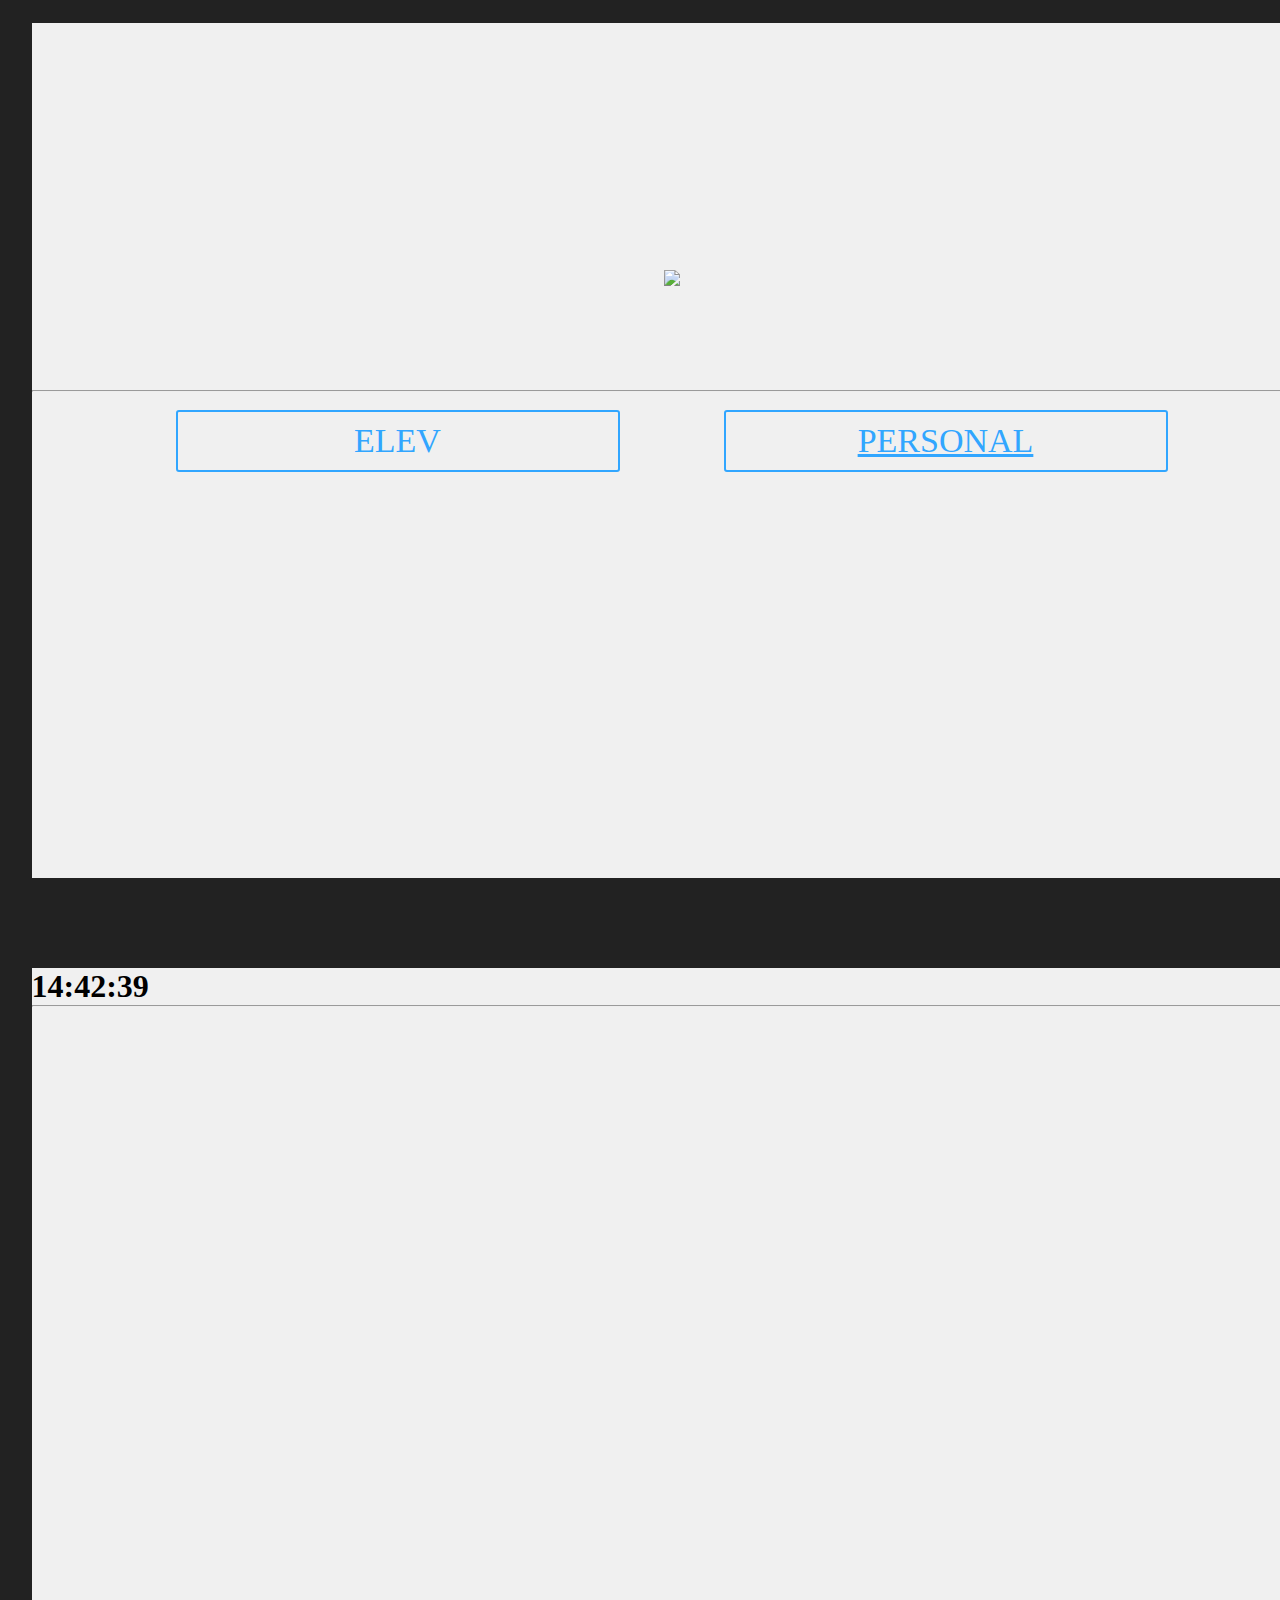
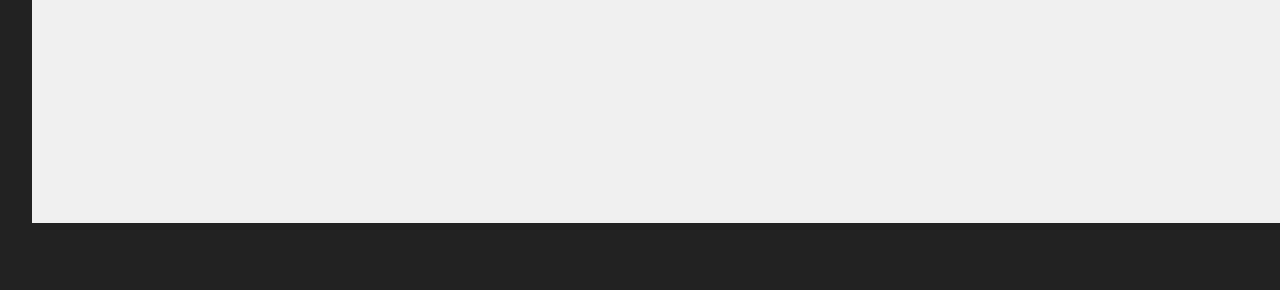
==== index.html @ 759fe7e0 "Klocka" ====
<!DOCTYPE html>
<html>
<head>
    <meta charset="utf-8" />
    <meta http-equiv="X-UA-Compatible" content="IE=edge">
    <title>NTIG - We Love ITG</title>
    <meta name="viewport" content="width=device-width, initial-scale=1">
    <link rel="stylesheet" type="text/css" media="screen" href="css/main.css">
    <link rel="stylesheet" type="text/css" media="screen" href="css/bootstrap.css">
    <script src="js/main.js">
    function startTime() {
    var klocka = new Date();
    var t = klocka.getHours();
    var m = klocka.getMinutes();
    var s = klocka.getSeconds();
    m = checkTime(m);
    s = checkTime(s);
    document.getElementById('txt').innerHTML =
    t + ":" + m + ":" + s;
    var x = setTimeout(startTime, 500);
}
function checkTime(i) {
    if (i < 10) {i = "0" + i};
    return i;
}</script>
</head>
<body onload="startTime()">
    <div class="row">
        <div class="col-md-9 text-center">
            <div class="boxcontainer">
                <div id="buttonwrapper">
                        <img src="http://gymnasiedagarna.se/wp-content/uploads/2018/05/NTI-Gymnasiet_Digitalt_svart-600x141.png" width="300px">
                        <hr>
                        <br>
                        <div class="dropdown">
                            <a class="button_elev dropbtn" href="">ELEV</a>
                            <div class="dropdown-content">
                                <a href="#">SchoolSoft</a>
                                <a href="#">Schema</a>
                                <a href="#">Link 3</a>
                            </div>
                        </div>
                        <div class="dropdown">
                            <a class="button_personal" href="">PERSONAL</a>
                            <div class="dropdown-content">
                                <a href="#">SchoolSoft</a>
                                <a href="#">Schema</a>
                                <a href="#">Link 3</a>
                            </div>
                        </div>
                    </div>
            </div>
        </div>
        <div class="col-md-3 text-center">
            <div class="boxcontainer">
                <h1 id="txt"></h1>
                <hr>
            </div>
        </div>
    </div>
</body>
</html>
---- css/main.css ----
*{
    margin: 0;
    padding: 0;
}
img {
    margin-bottom: 100px;
}
body {
    background-color: #222222 !important;
}
.dropdown {
    position: relative;
    display: inline-block;
}

.dropdown-content {
    display: none;
    position: absolute;
    background-color: #f1f1f1;
    min-width: 160px;
    box-shadow: 0px 8px 16px 0px rgba(0,0,0,0.2);
    z-index: 1;
}

.col-md-9, .col-md-3 {
    height: 100vh;
    background-color: #222222;
    padding-top: 2.5vh;
    padding-right: 0.1vh !important;
    padding-left: 3.5vh !important;
    padding-bottom: 2.5vh !important;
}

.dropdown-content a {
    color: black;
    padding: 12px 16px;
    text-decoration: none;
    display: block;
}

.boxcontainer {
    width: 100%;
    height: 95vh;
    background-color: #f0f0f0;
}

.dropdown-content a:hover {background-color: #ddd;}

.dropdown:hover .dropdown-content {display: block;}

#logo{
    position: absolute;
}
#line {
    border-left: solid black 1px;
}
.row {
    width: 1920px !important;
}
#buttons {
    text-align: center;
    width: 100%;
    height: auto;
    top: 35%;
    position: absolute;
}
#buttonwrapper {
    text-align: center;
    width: 100%;
    height: auto;
    bottom: 0px;
    top: 30%;
    position: absolute;
}
.button_elev{
    margin-right: 50px;
    width: 300px;
    text-decoration: none;
    position: relative;
    display: inline-block;
    color:#31A6FF;
    font-family: "proxina nova";
    font-weight: 100;
    font-size: 34px;
    text-align: center;
    border: solid 2px #31A6FF;
    border-radius: 3px;
    padding: 10px 70px;
}
.button_elev:hover{
    text-decoration: none;
    transition: all .475s ease;
    background-color: #31A6FF; 
    color: white;
}

.button_personal{
    margin-left: 50px;
    width: 300px;
    position: relative;
    display: inline-block;
    color:#31A6FF;
    font-family: "proxina nova";
    font-weight: 100;
    font-size: 34px;
    text-align: center;
    border: solid 2px #31A6FF;
    border-radius: 3px;
    padding: 10px 70px;
    }
.button_personal:hover{
    text-decoration: none;
    transition: all .475s ease;
    background-color: #31A6FF; 
    color: white;
}
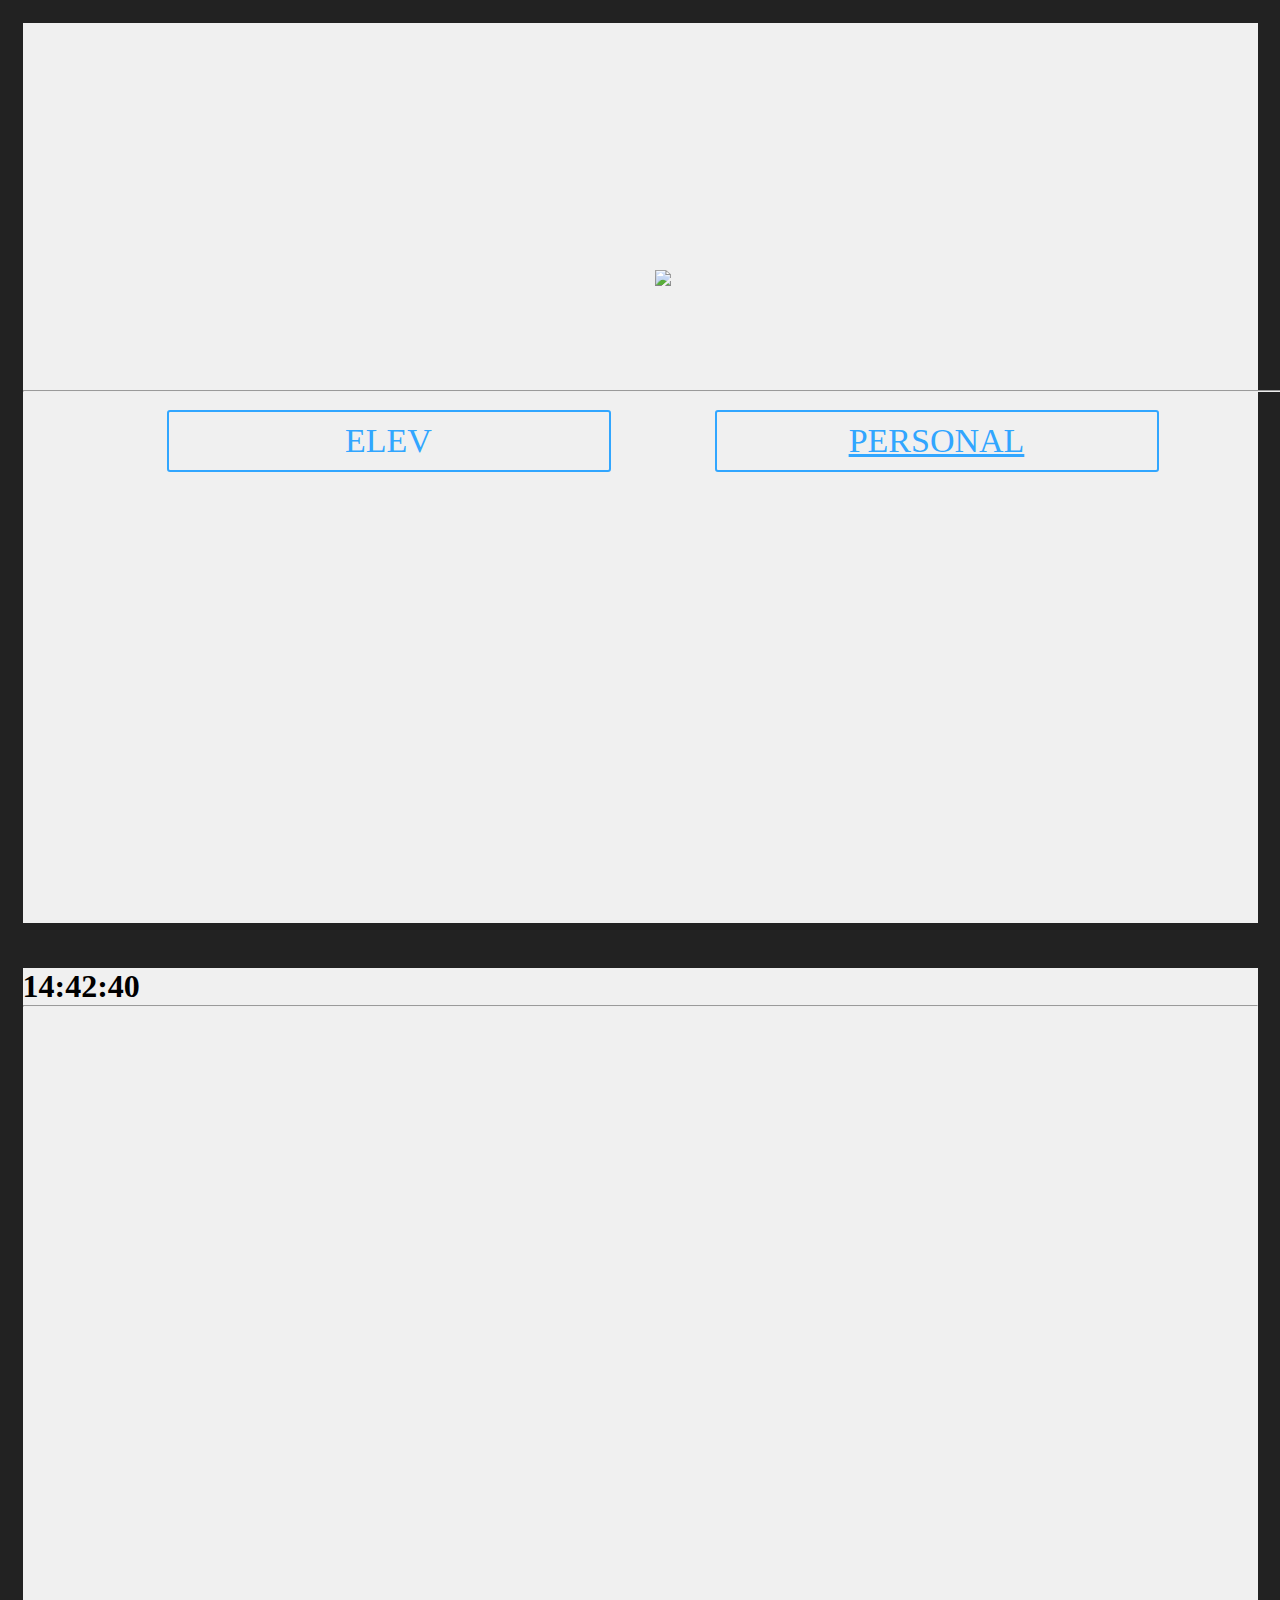
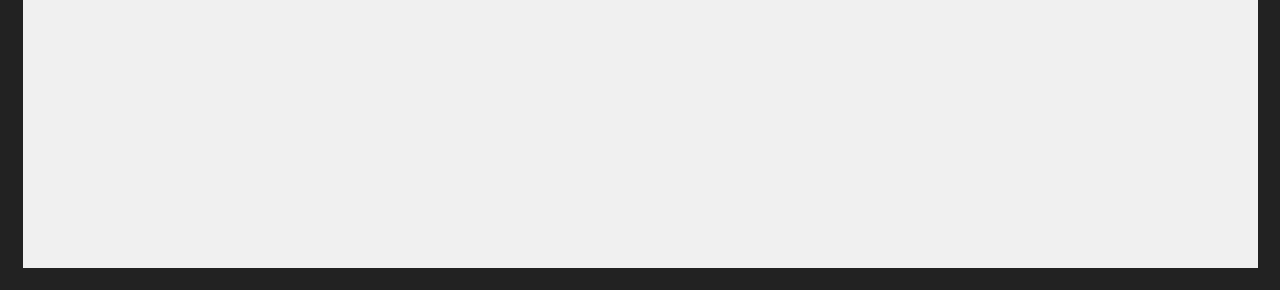
==== commit 33f4f108: "a" ====
--- a/index.html
+++ b/index.html
@@ -9,21 +9,22 @@
     <link rel="stylesheet" type="text/css" media="screen" href="css/main.css">
     <link rel="stylesheet" type="text/css" media="screen" href="css/bootstrap.css">
     <script src="js/main.js">
-    function startTime() {
-    var klocka = new Date();
-    var t = klocka.getHours();
-    var m = klocka.getMinutes();
-    var s = klocka.getSeconds();
-    m = checkTime(m);
-    s = checkTime(s);
-    document.getElementById('txt').innerHTML =
-    t + ":" + m + ":" + s;
-    var x = setTimeout(startTime, 500);
-}
-function checkTime(i) {
-    if (i < 10) {i = "0" + i};
-    return i;
-}</script>
+        function startTime() {
+            var klocka = new Date();
+            var t = klocka.getHours();
+            var m = klocka.getMinutes();
+            var s = klocka.getSeconds();
+            m = checkTime(m);
+            s = checkTime(s);
+            document.getElementById('txt').innerHTML =
+            t + ":" + m + ":" + s;
+            var x = setTimeout(startTime, 500);
+        }
+        function checkTime(i) {
+            if (i < 10) {i = "0" + i};
+            return i;
+        }
+    </script>
 </head>
 <body onload="startTime()">
     <div class="row">
--- a/css/main.css
+++ b/css/main.css
@@ -16,7 +16,7 @@
 .dropdown-content {
     display: none;
     position: absolute;
-    background-color: #f1f1f1;
+    background-color: rgb(241, 241, 241);
     min-width: 160px;
     box-shadow: 0px 8px 16px 0px rgba(0,0,0,0.2);
     z-index: 1;
@@ -25,9 +25,9 @@
 .col-md-9, .col-md-3 {
     height: 100vh;
     background-color: #222222;
-    padding-top: 2.5vh;
-    padding-right: 0.1vh !important;
-    padding-left: 3.5vh !important;
+    padding-top: 2.5vh !important;
+    padding-right: 2.5vh !important;
+    padding-left: 2.5vh !important;
     padding-bottom: 2.5vh !important;
 }
 
@@ -40,7 +40,7 @@
 
 .boxcontainer {
     width: 100%;
-    height: 95vh;
+    height: 100%;
     background-color: #f0f0f0;
 }
 
@@ -55,8 +55,9 @@
     border-left: solid black 1px;
 }
 .row {
-    width: 1920px !important;
+    width: 100%;
 }
+
 #buttons {
     text-align: center;
     width: 100%;
@@ -65,8 +66,8 @@
     position: absolute;
 }
 #buttonwrapper {
+    width: 100%;
     text-align: center;
-    width: 100%;
     height: auto;
     bottom: 0px;
     top: 30%;
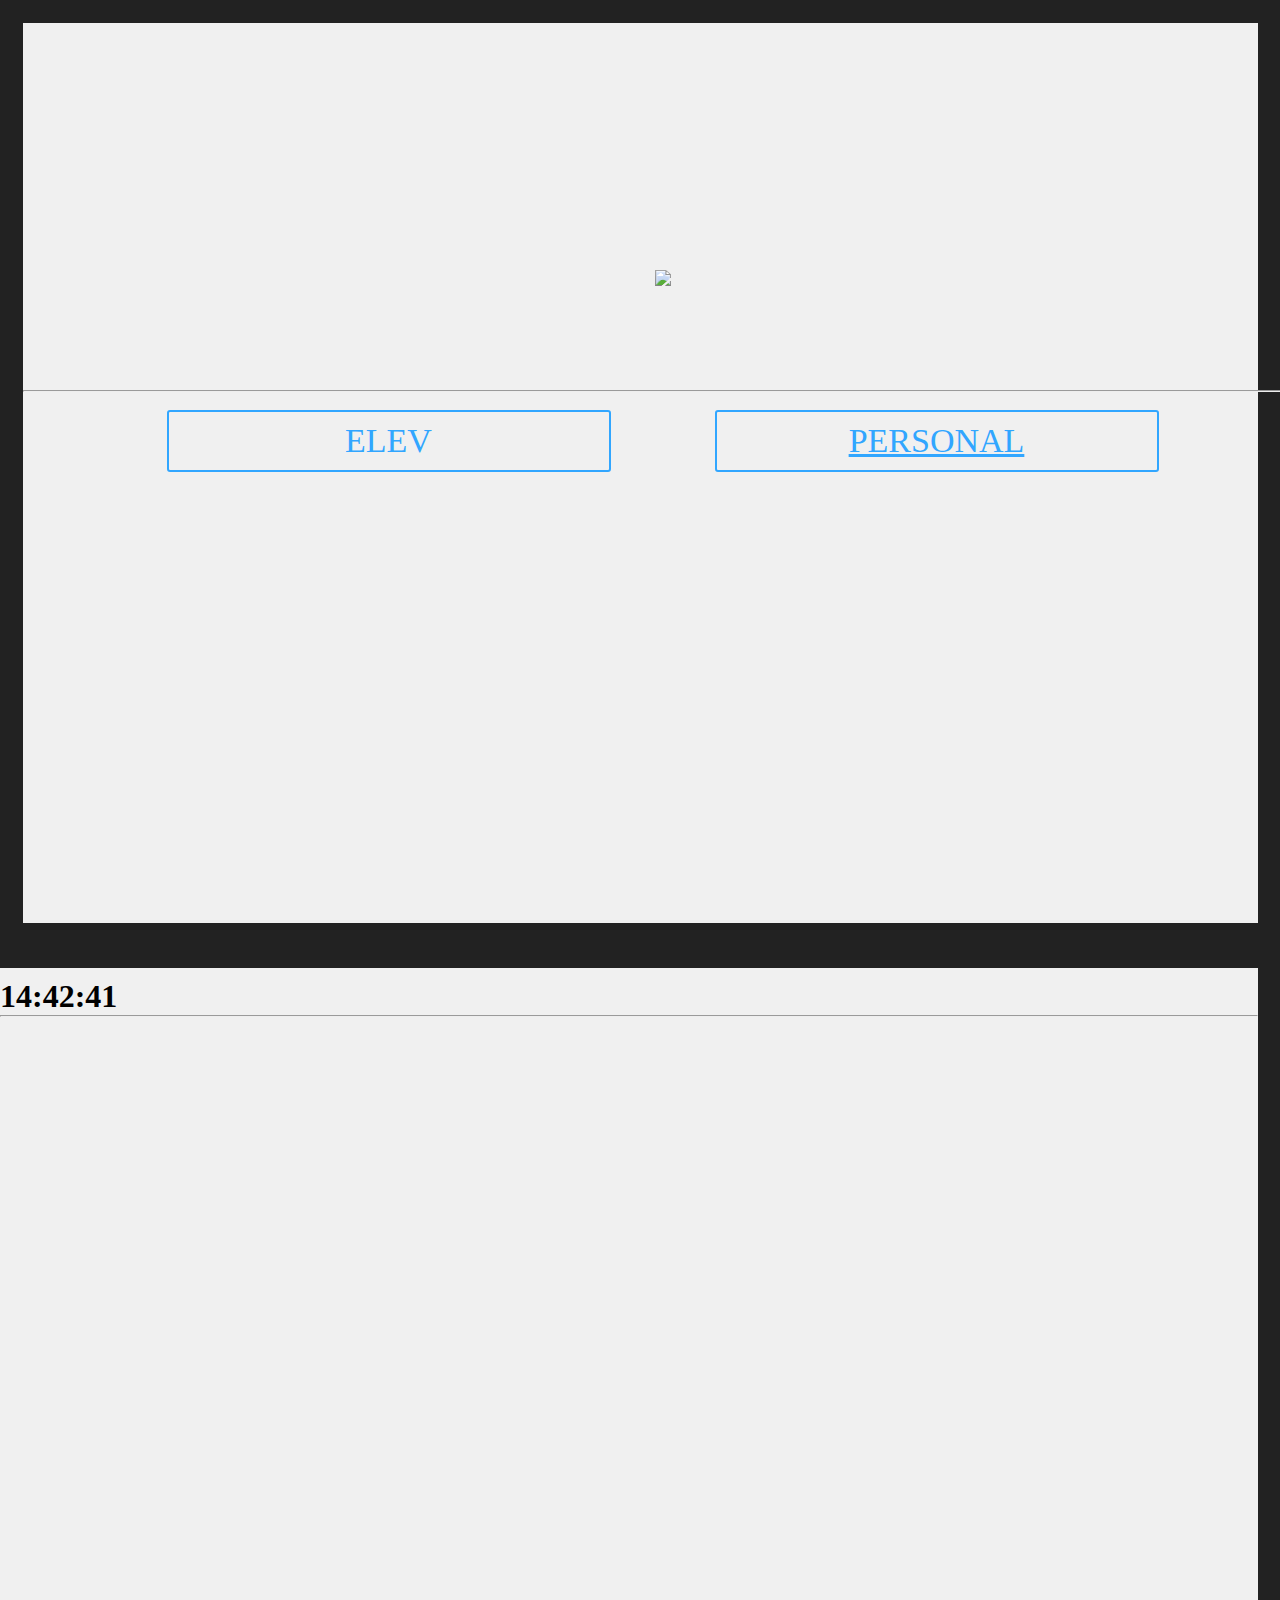
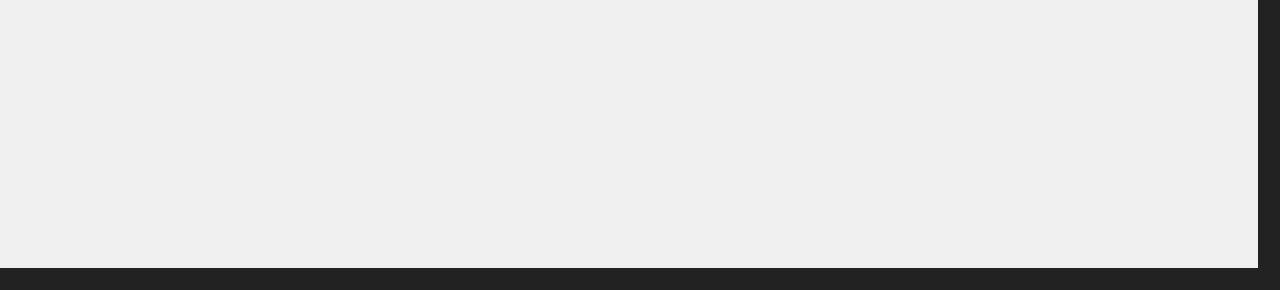
==== commit a2e83f4c: "Fix" ====
--- a/index.html
+++ b/index.html
@@ -16,8 +16,7 @@
             var s = klocka.getSeconds();
             m = checkTime(m);
             s = checkTime(s);
-            document.getElementById('txt').innerHTML =
-            t + ":" + m + ":" + s;
+            document.getElementById('txt').innerHTML =t + ":" + m + ":" + s;
             var x = setTimeout(startTime, 500);
         }
         function checkTime(i) {
--- a/css/main.css
+++ b/css/main.css
@@ -11,9 +11,11 @@
 .dropdown {
     position: relative;
     display: inline-block;
+    margin: 0 50px 0 50px;
 }
 
 .dropdown-content {
+    width: 300px;
     display: none;
     position: absolute;
     background-color: rgb(241, 241, 241);
@@ -29,6 +31,10 @@
     padding-right: 2.5vh !important;
     padding-left: 2.5vh !important;
     padding-bottom: 2.5vh !important;
+}
+
+.col-md-3 {
+    padding-left: 0vh !important;
 }
 
 .dropdown-content a {
@@ -74,7 +80,6 @@
     position: absolute;
 }
 .button_elev{
-    margin-right: 50px;
     width: 300px;
     text-decoration: none;
     position: relative;
@@ -96,7 +101,6 @@
 }
 
 .button_personal{
-    margin-left: 50px;
     width: 300px;
     position: relative;
     display: inline-block;
@@ -114,4 +118,7 @@
     transition: all .475s ease;
     background-color: #31A6FF; 
     color: white;
+}
+#txt{
+    padding-top: 10px;
 }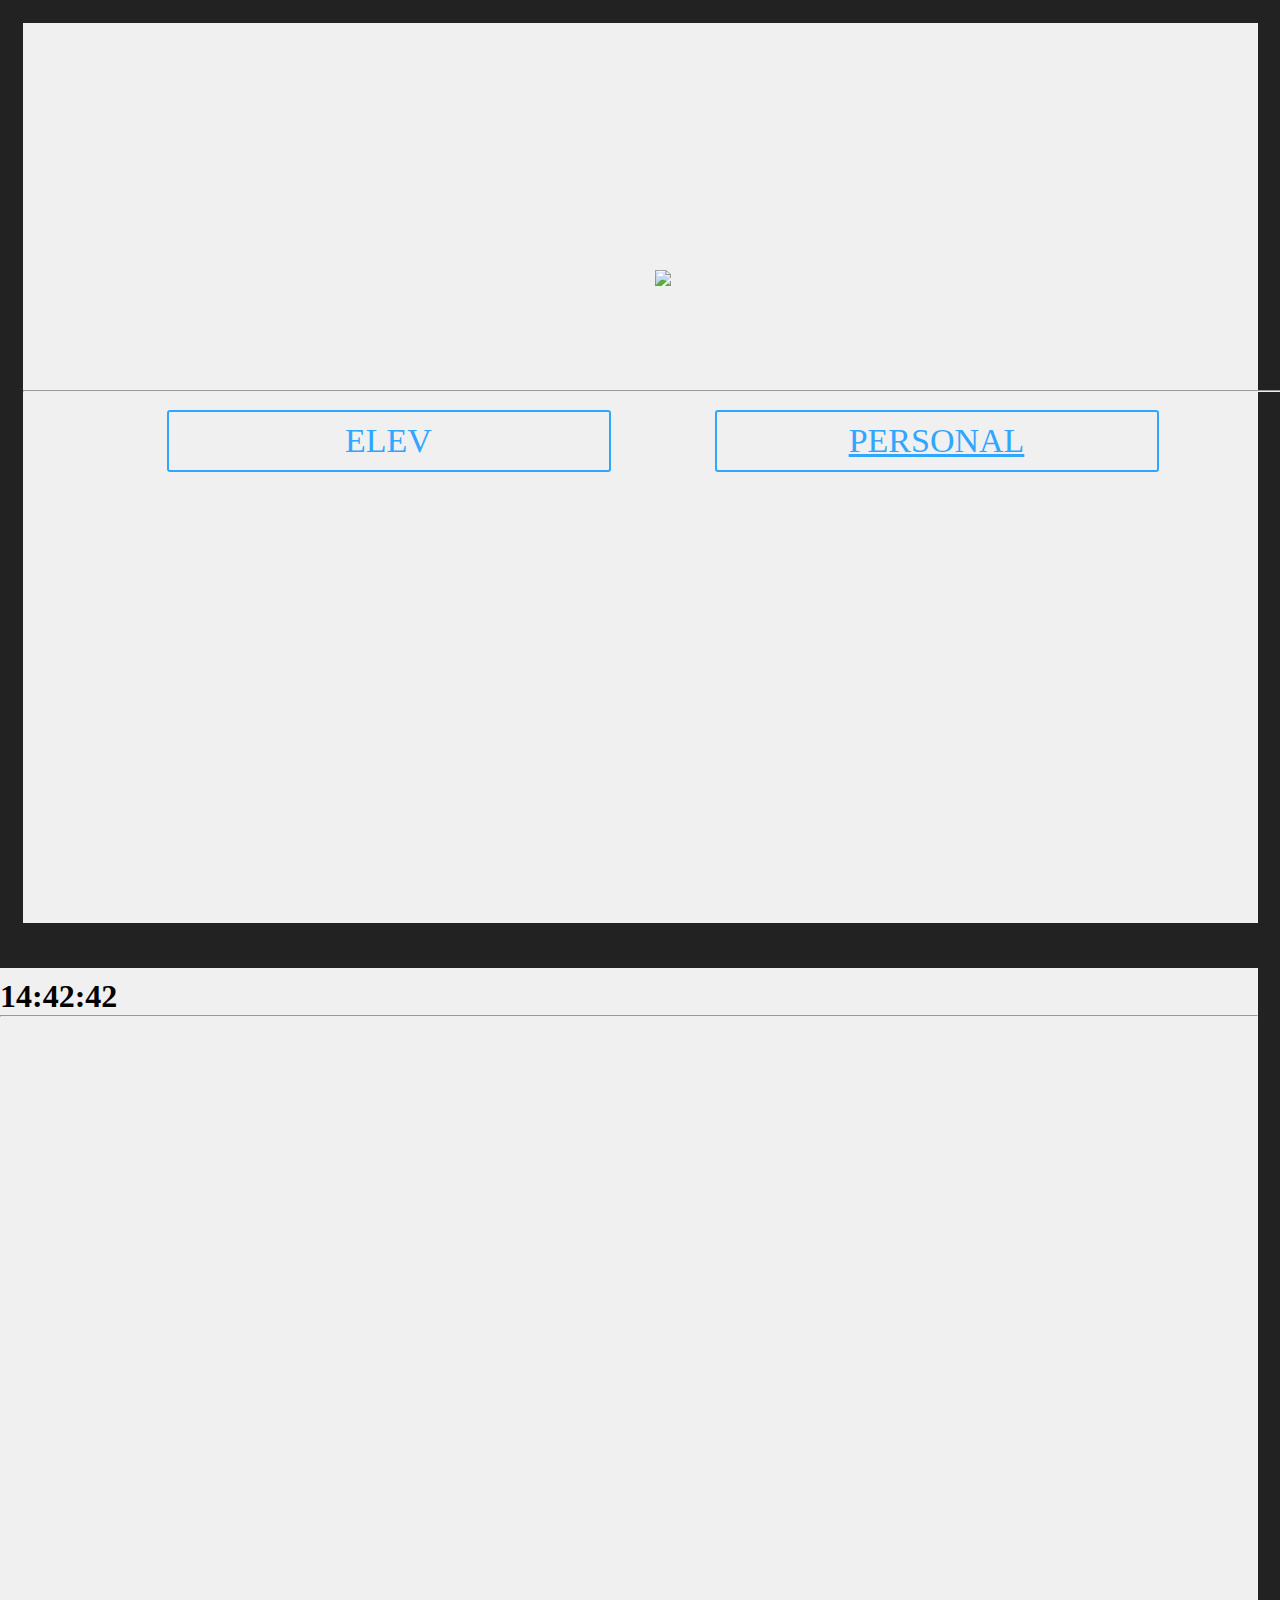
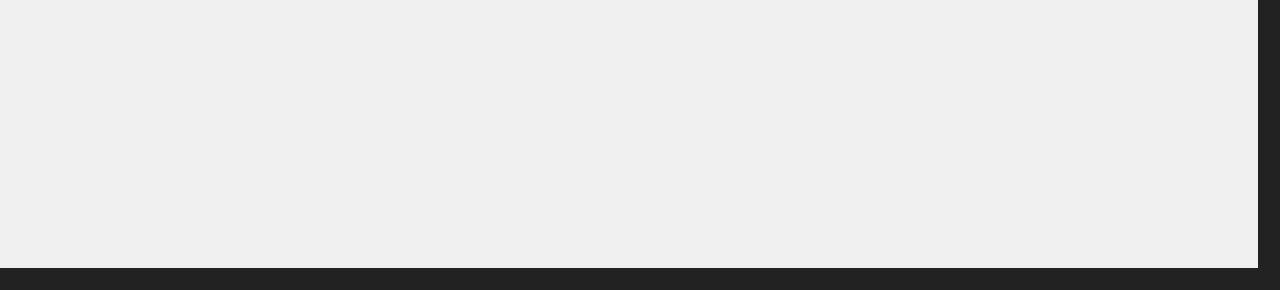
==== commit c75e8c5d: "Dropdown links" ====
--- a/index.html
+++ b/index.html
@@ -36,17 +36,19 @@
                         <div class="dropdown">
                             <a class="button_elev dropbtn" href="">ELEV</a>
                             <div class="dropdown-content">
-                                <a href="#">SchoolSoft</a>
-                                <a href="#">Schema</a>
-                                <a href="#">Link 3</a>
+                                <a href="https://classroom.google.com/">Classroom</a>
+                                <a href="https://www.google.se/drive/about.html">Google Drive</a>
+                                <a href="http://www.novasoftware.se/webviewer/(S(k3hbsc45gpho3tya34iaij55))/design1.aspx?schoolid=80080&code=546658">Schema</a>
+                                <a href="https://sms.schoolsoft.se/nti/sso">Schoolsoft</a>
                             </div>
                         </div>
                         <div class="dropdown">
                             <a class="button_personal" href="">PERSONAL</a>
                             <div class="dropdown-content">
-                                <a href="#">SchoolSoft</a>
-                                <a href="#">Schema</a>
-                                <a href="#">Link 3</a>
+                                <a href="https://classroom.google.com/">Classroom</a>
+                                <a href="https://www.google.se/drive/about.html">Google Drive</a>
+                                <a href="http://www.novasoftware.se/webviewer/(S(k3hbsc45gpho3tya34iaij55))/design1.aspx?schoolid=80080&code=546658">Schema</a>
+                                <a href="https://sms.schoolsoft.se/nti/sso">Schoolsoft</a>
                             </div>
                         </div>
                     </div>
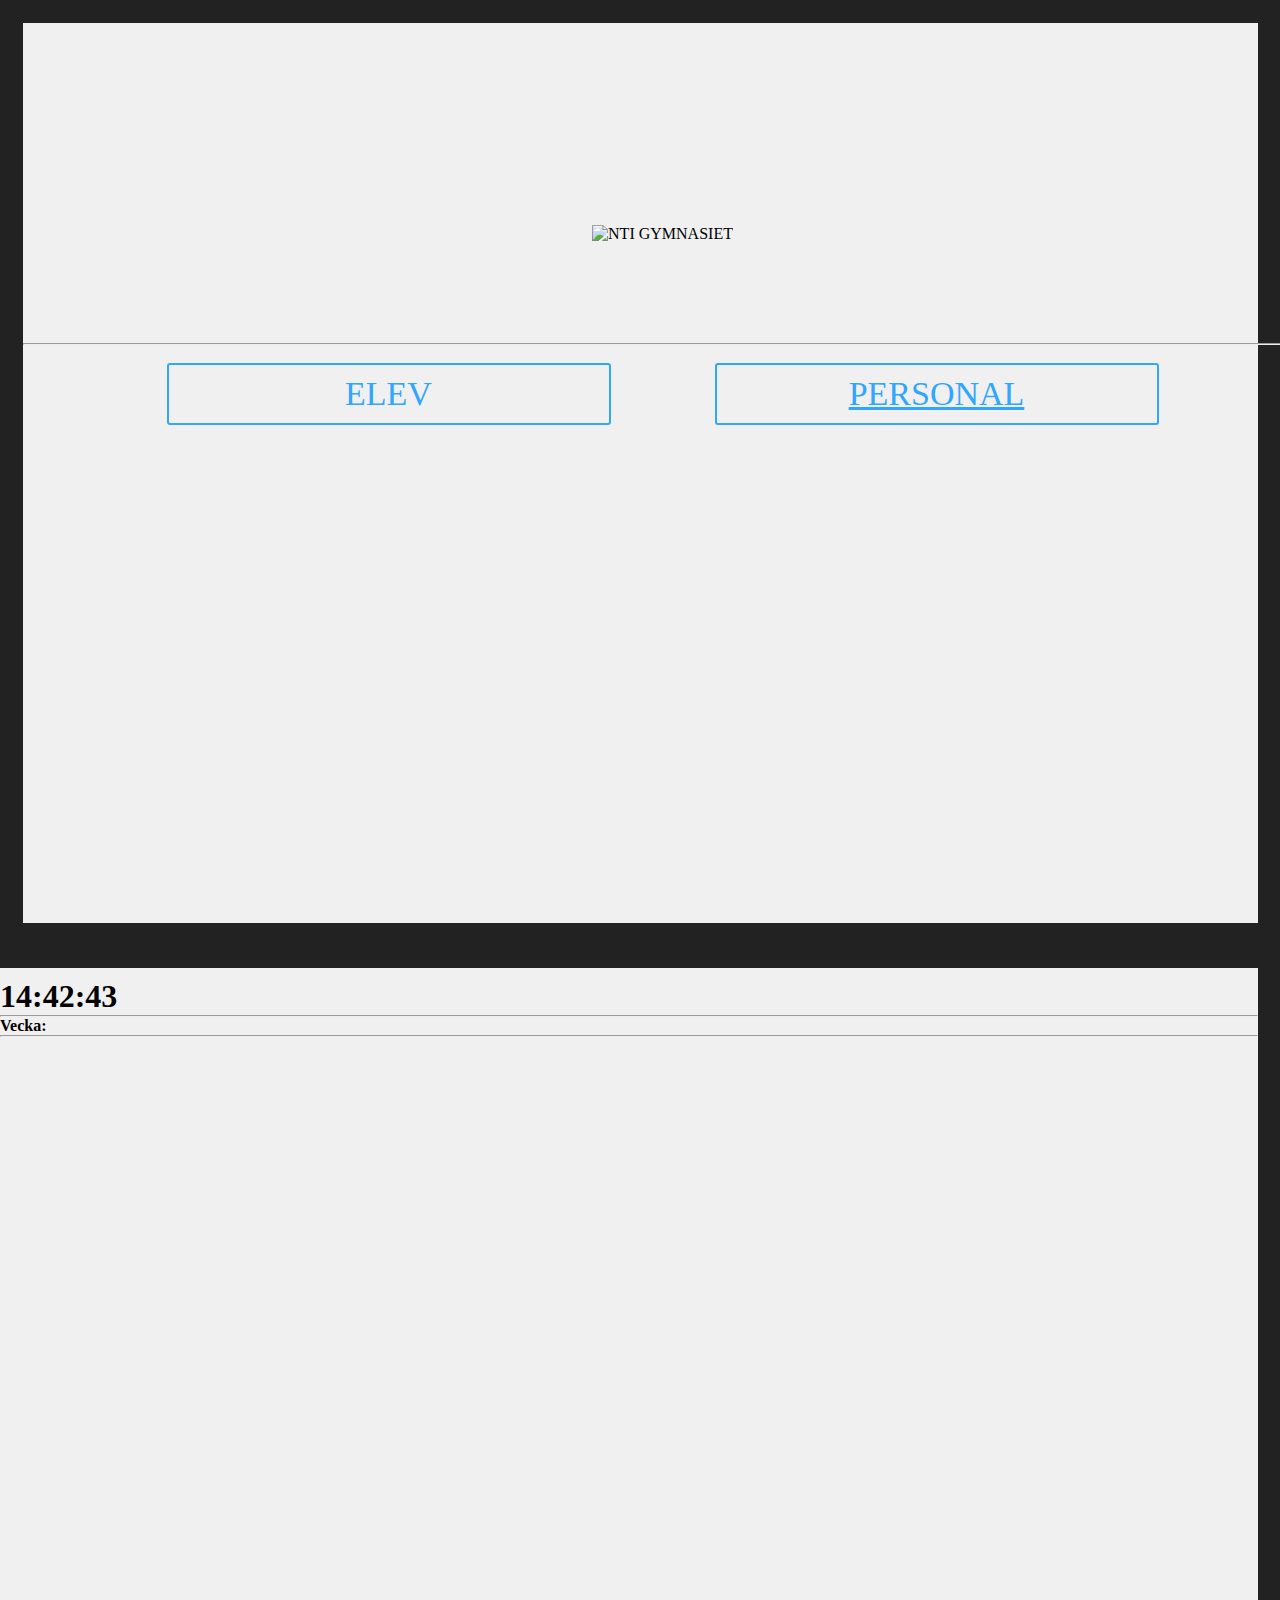
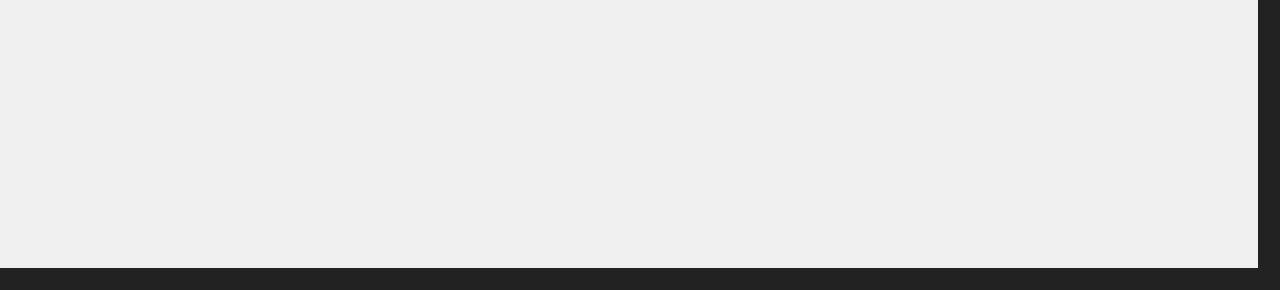
==== commit 967ce098: "big shaq" ====
--- a/index.html
+++ b/index.html
@@ -16,7 +16,7 @@
             var s = klocka.getSeconds();
             m = checkTime(m);
             s = checkTime(s);
-            document.getElementById('txt').innerHTML =t + ":" + m + ":" + s;
+            document.getElementById('txt').innerHTML = t + ":" + m + ":" + s;
             var x = setTimeout(startTime, 500);
         }
         function checkTime(i) {
@@ -26,11 +26,14 @@
     </script>
 </head>
 <body onload="startTime()">
+
+
+
     <div class="row">
         <div class="col-md-9 text-center">
             <div class="boxcontainer">
                 <div id="buttonwrapper">
-                        <img src="http://gymnasiedagarna.se/wp-content/uploads/2018/05/NTI-Gymnasiet_Digitalt_svart-600x141.png" width="300px">
+                        <img src="http://gymnasiedagarna.se/wp-content/uploads/2018/05/NTI-Gymnasiet_Digitalt_svart-600x141.png" alt= "NTI GYMNASIET" width="300px">
                         <hr>
                         <br>
                         <div class="dropdown">
@@ -58,6 +61,8 @@
             <div class="boxcontainer">
                 <h1 id="txt"></h1>
                 <hr>
+                <h4 id="vecka">Vecka: </h4>
+                <hr>
             </div>
         </div>
     </div>
--- a/css/main.css
+++ b/css/main.css
@@ -21,9 +21,7 @@
     background-color: rgb(241, 241, 241);
     min-width: 160px;
     box-shadow: 0px 8px 16px 0px rgba(0,0,0,0.2);
-    z-index: 1;
 }
-
 .col-md-9, .col-md-3 {
     height: 100vh;
     background-color: #222222;
@@ -50,9 +48,13 @@
     background-color: #f0f0f0;
 }
 
-.dropdown-content a:hover {background-color: #ddd;}
+.dropdown-content a:hover {
+    background-color: #ddd;
+}
 
-.dropdown:hover .dropdown-content {display: block;}
+.dropdown:hover .dropdown-content {
+    display: block;
+}
 
 #logo{
     position: absolute;
@@ -76,7 +78,7 @@
     text-align: center;
     height: auto;
     bottom: 0px;
-    top: 30%;
+    top: 25%;
     position: absolute;
 }
 .button_elev{
@@ -121,4 +123,4 @@
 }
 #txt{
     padding-top: 10px;
-}+}
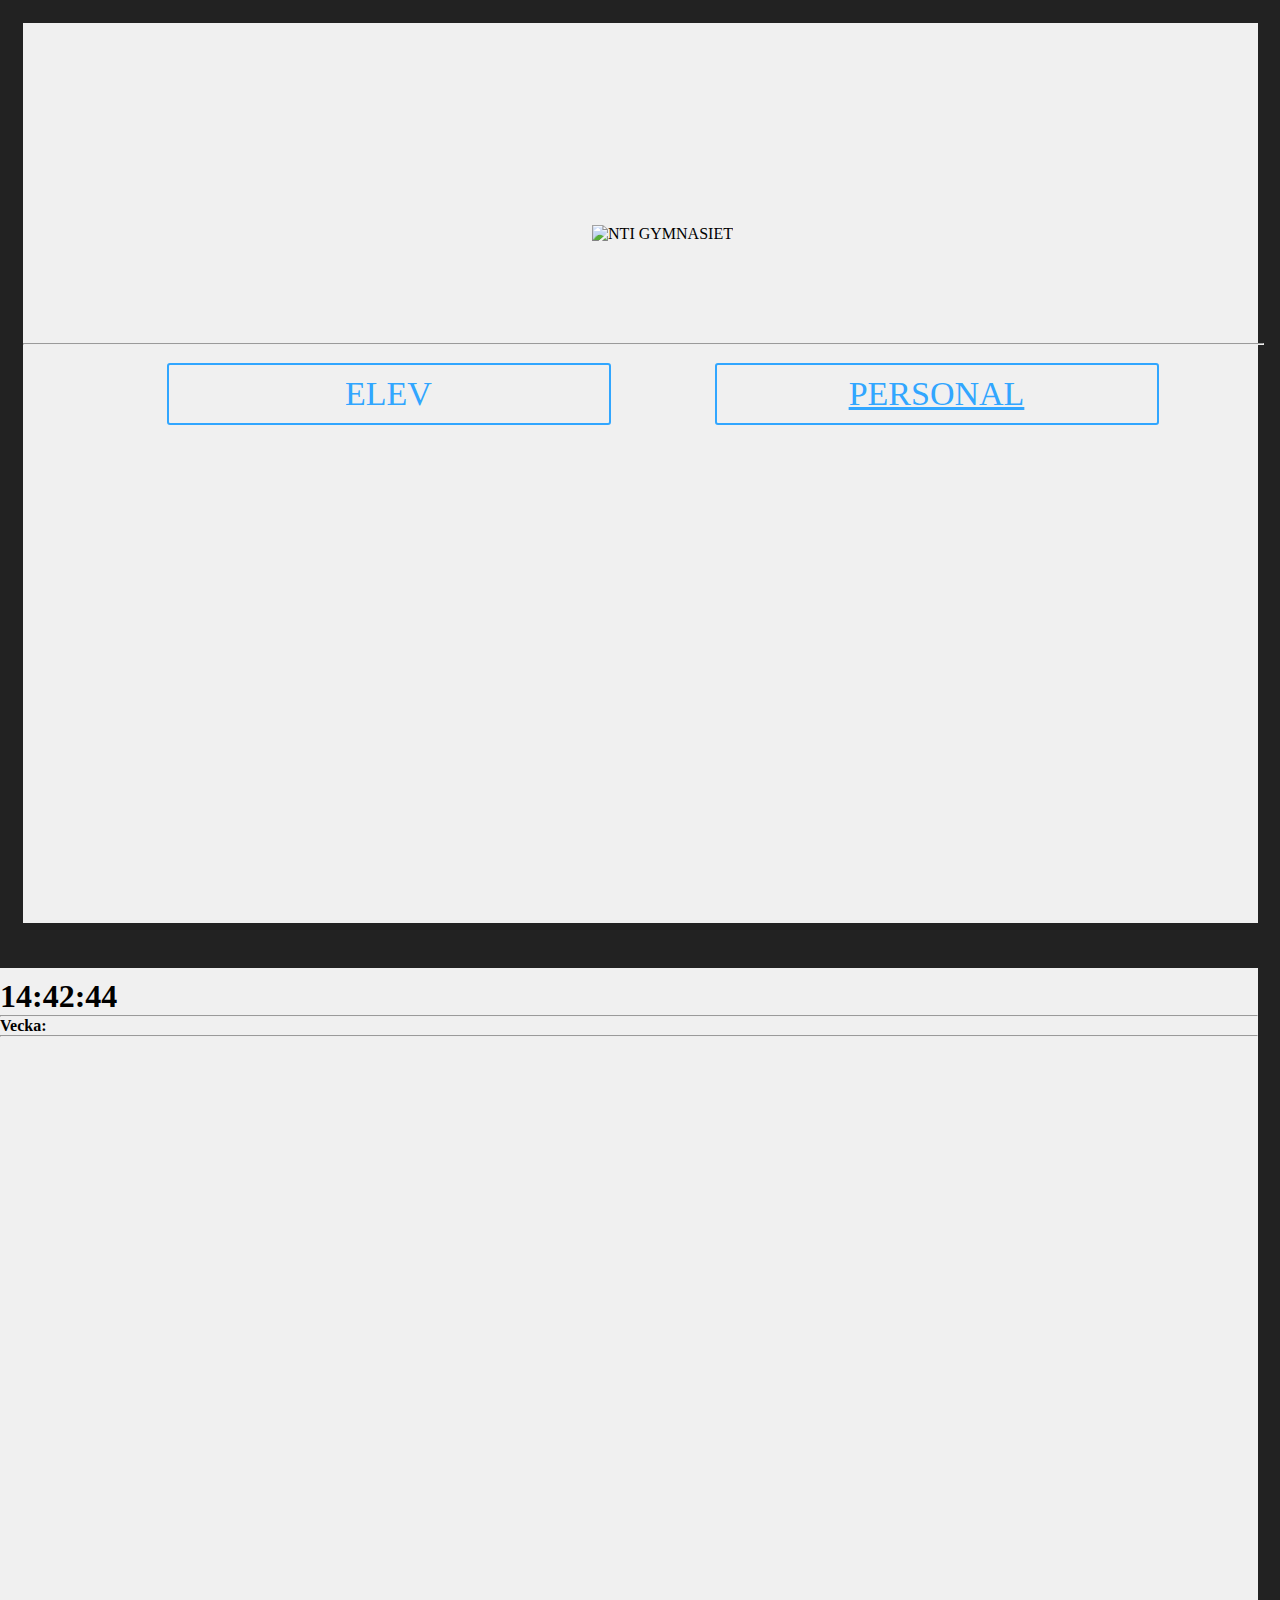
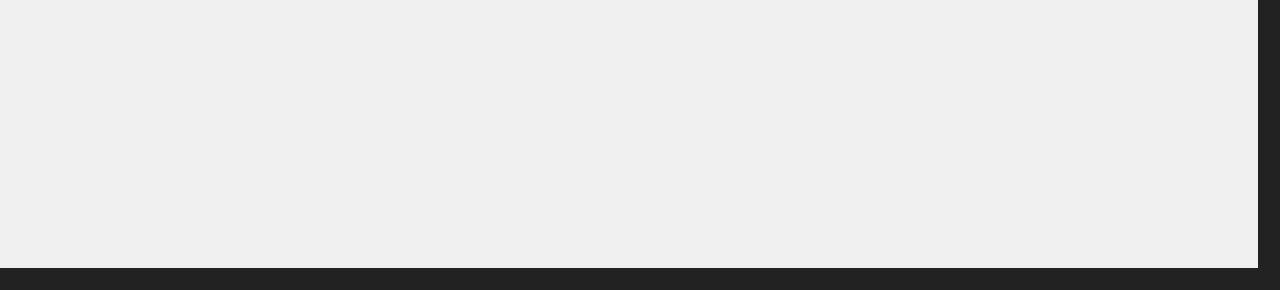
==== commit eab574f4: "boom" ====
--- a/index.html
+++ b/index.html
@@ -34,7 +34,7 @@
             <div class="boxcontainer">
                 <div id="buttonwrapper">
                         <img src="http://gymnasiedagarna.se/wp-content/uploads/2018/05/NTI-Gymnasiet_Digitalt_svart-600x141.png" alt= "NTI GYMNASIET" width="300px">
-                        <hr>
+                        <hr style="width: 96.8%">
                         <br>
                         <div class="dropdown">
                             <a class="button_elev dropbtn" href="">ELEV</a>
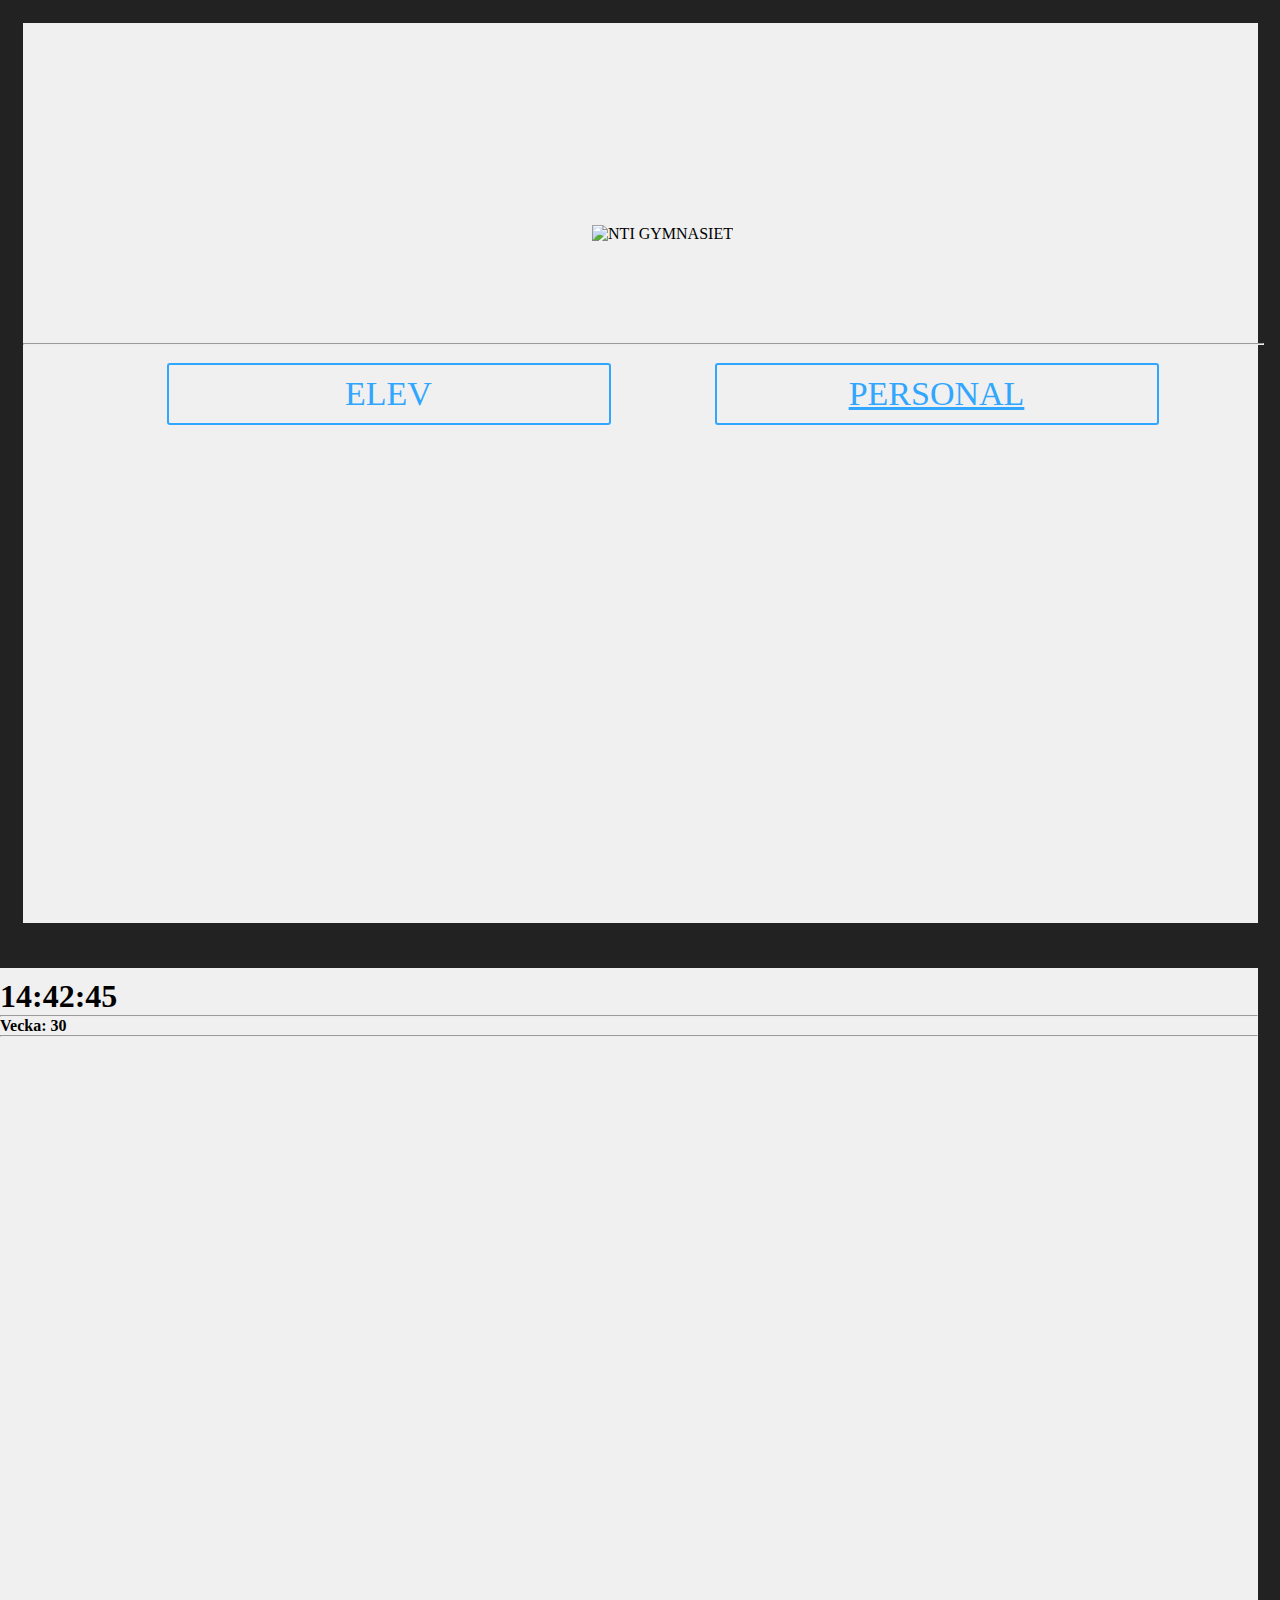
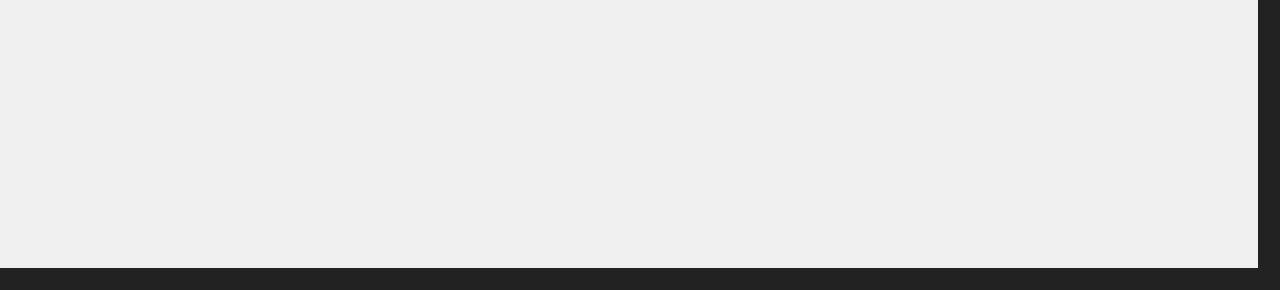
==== commit d18f1ae0: "Fix" ====
--- a/index.html
+++ b/index.html
@@ -8,22 +8,8 @@
     <meta name="viewport" content="width=device-width, initial-scale=1">
     <link rel="stylesheet" type="text/css" media="screen" href="css/main.css">
     <link rel="stylesheet" type="text/css" media="screen" href="css/bootstrap.css">
-    <script src="js/main.js">
-        function startTime() {
-            var klocka = new Date();
-            var t = klocka.getHours();
-            var m = klocka.getMinutes();
-            var s = klocka.getSeconds();
-            m = checkTime(m);
-            s = checkTime(s);
-            document.getElementById('txt').innerHTML = t + ":" + m + ":" + s;
-            var x = setTimeout(startTime, 500);
-        }
-        function checkTime(i) {
-            if (i < 10) {i = "0" + i};
-            return i;
-        }
-    </script>
+    <script src="https://code.jquery.com/jquery-3.3.1.js"></script>
+    <script src="js/main.js"></script>
 </head>
 <body onload="startTime()">
 
@@ -61,7 +47,7 @@
             <div class="boxcontainer">
                 <h1 id="txt"></h1>
                 <hr>
-                <h4 id="vecka">Vecka: </h4>
+                <h4 id="vecka"></h4>
                 <hr>
             </div>
         </div>
--- a/css/main.css
+++ b/css/main.css
@@ -16,11 +16,14 @@
 
 .dropdown-content {
     width: 300px;
-    display: none;
+    visibility: hidden;
     position: absolute;
     background-color: rgb(241, 241, 241);
     min-width: 160px;
     box-shadow: 0px 8px 16px 0px rgba(0,0,0,0.2);
+    overflow:hidden;
+    height:0;
+    transition:height 0.2s ease-in, linear 0.2s;
 }
 .col-md-9, .col-md-3 {
     height: 100vh;
@@ -50,10 +53,12 @@
 
 .dropdown-content a:hover {
     background-color: #ddd;
+    color: #31A6FF;
 }
 
 .dropdown:hover .dropdown-content {
-    display: block;
+    visibility: visible;
+    height: 192px;
 }
 
 #logo{
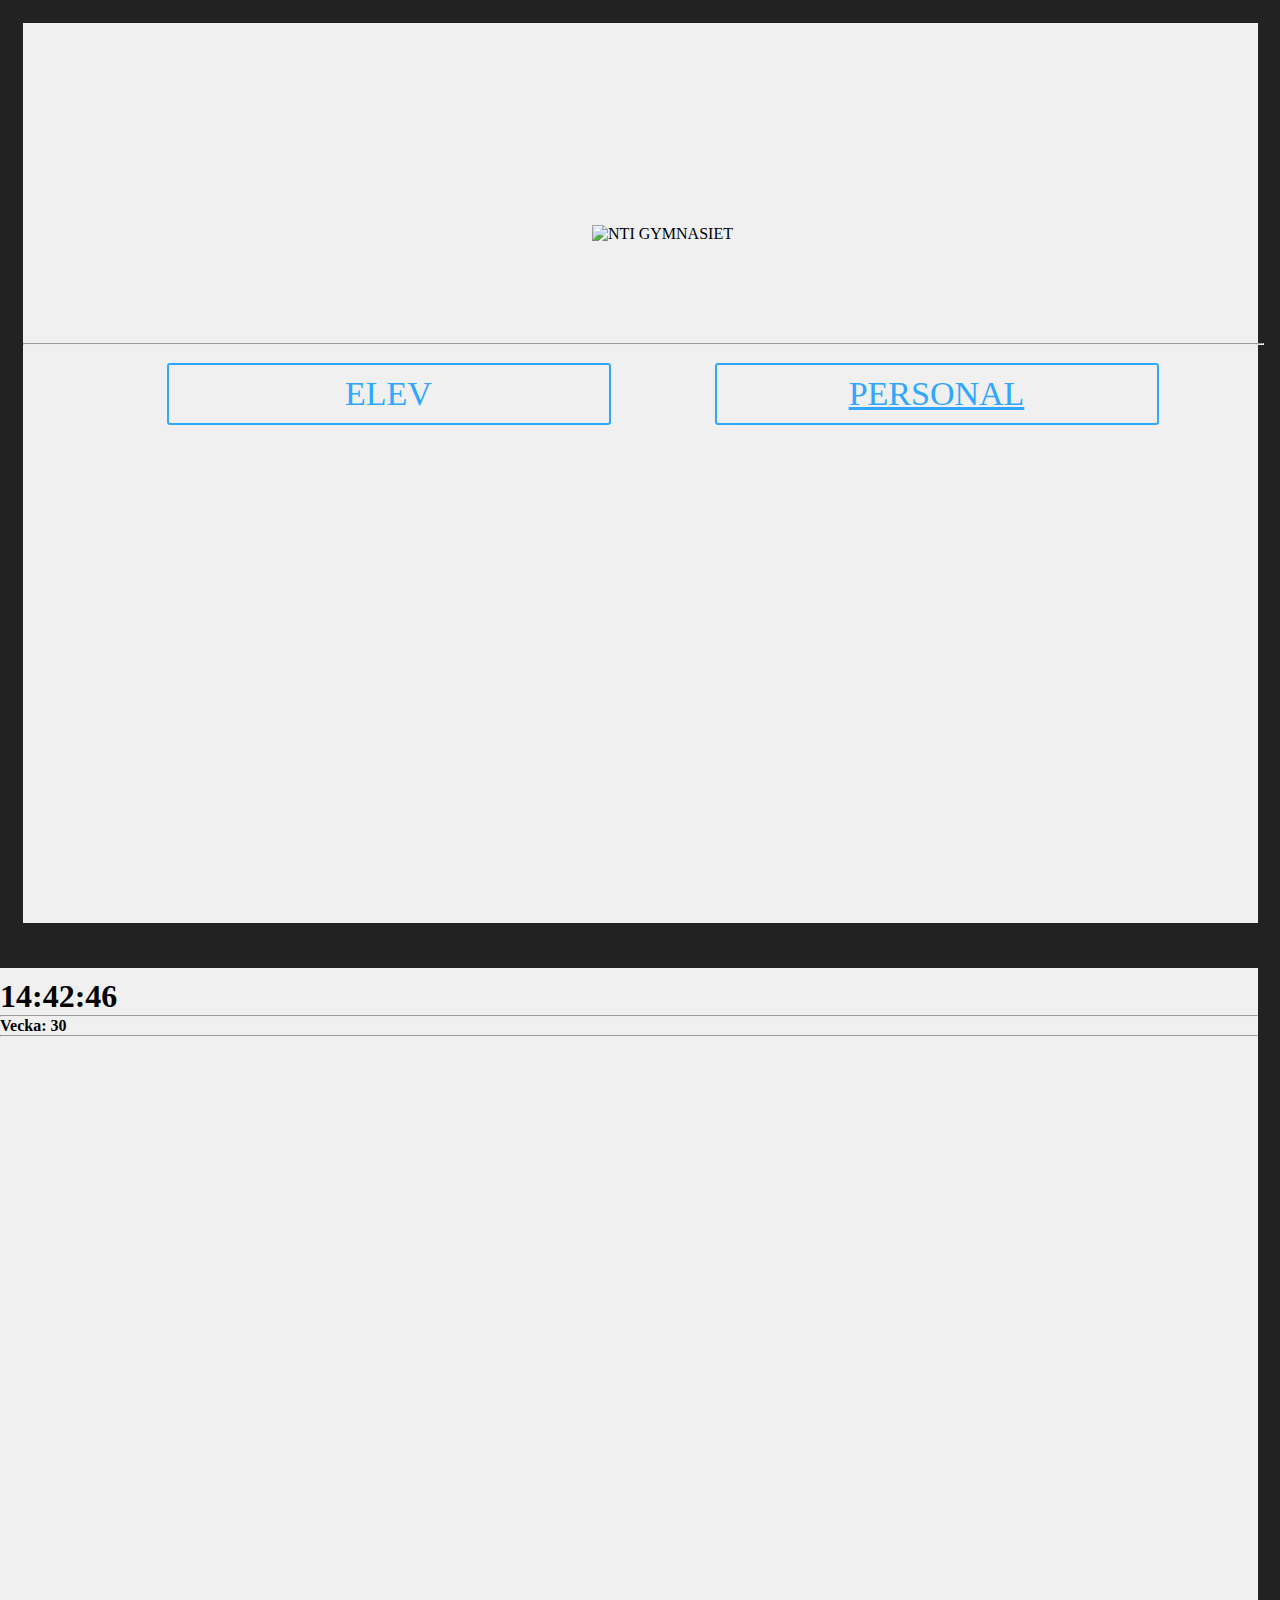
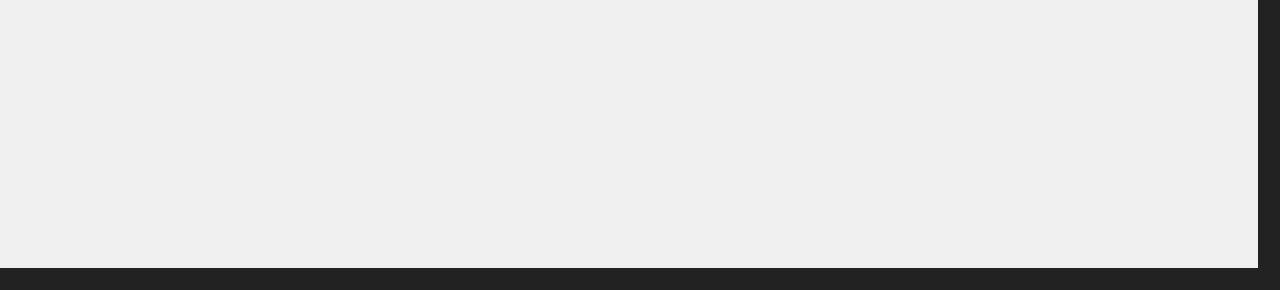
==== commit ffcf9315: "Fix" ====
--- a/index.html
+++ b/index.html
@@ -26,7 +26,7 @@
                             <a class="button_elev dropbtn" href="">ELEV</a>
                             <div class="dropdown-content">
                                 <a href="https://classroom.google.com/">Classroom</a>
-                                <a href="https://www.google.se/drive/about.html">Google Drive</a>
+                                <a href="https://www.google.se/drive/">Google Drive</a>
                                 <a href="http://www.novasoftware.se/webviewer/(S(k3hbsc45gpho3tya34iaij55))/design1.aspx?schoolid=80080&code=546658">Schema</a>
                                 <a href="https://sms.schoolsoft.se/nti/sso">Schoolsoft</a>
                             </div>
@@ -35,7 +35,7 @@
                             <a class="button_personal" href="">PERSONAL</a>
                             <div class="dropdown-content">
                                 <a href="https://classroom.google.com/">Classroom</a>
-                                <a href="https://www.google.se/drive/about.html">Google Drive</a>
+                                <a href="https://www.google.se/drive/">Google Drive</a>
                                 <a href="http://www.novasoftware.se/webviewer/(S(k3hbsc45gpho3tya34iaij55))/design1.aspx?schoolid=80080&code=546658">Schema</a>
                                 <a href="https://sms.schoolsoft.se/nti/sso">Schoolsoft</a>
                             </div>
